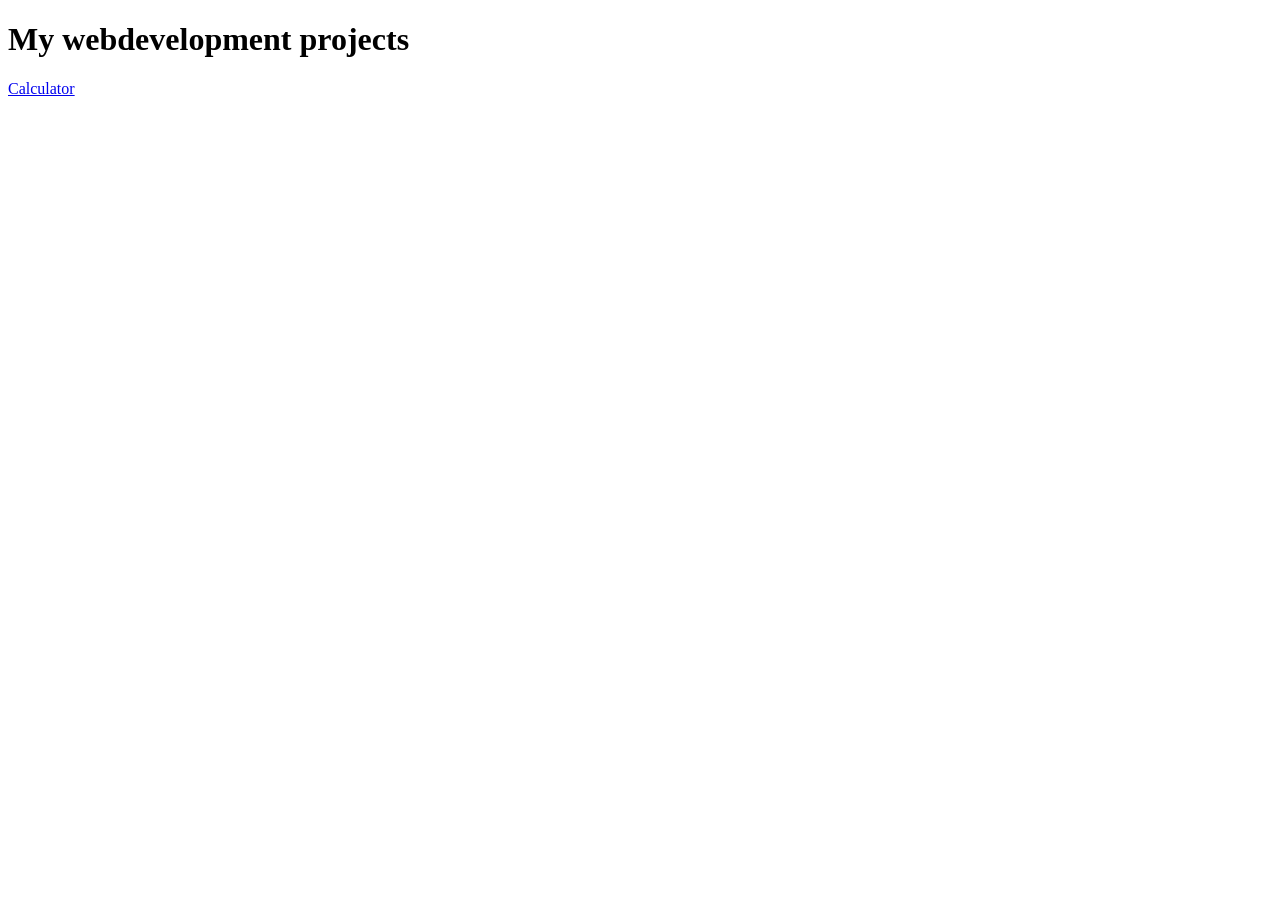
==== index.html @ 2ec67239 "Added project showcase homepage" ====
<!DOCTYPE html>
<html lang="en">
<head>
    <meta charset="UTF-8">
    <meta name="viewport" content="width=device-width, initial-scale=1.0">
    <title>My webdevelopment projects</title>
</head>
<body>
    <h1>My webdevelopment projects</h1>
    <a href="CALCULATER/">Calculator</a>
    
</body>
</html>
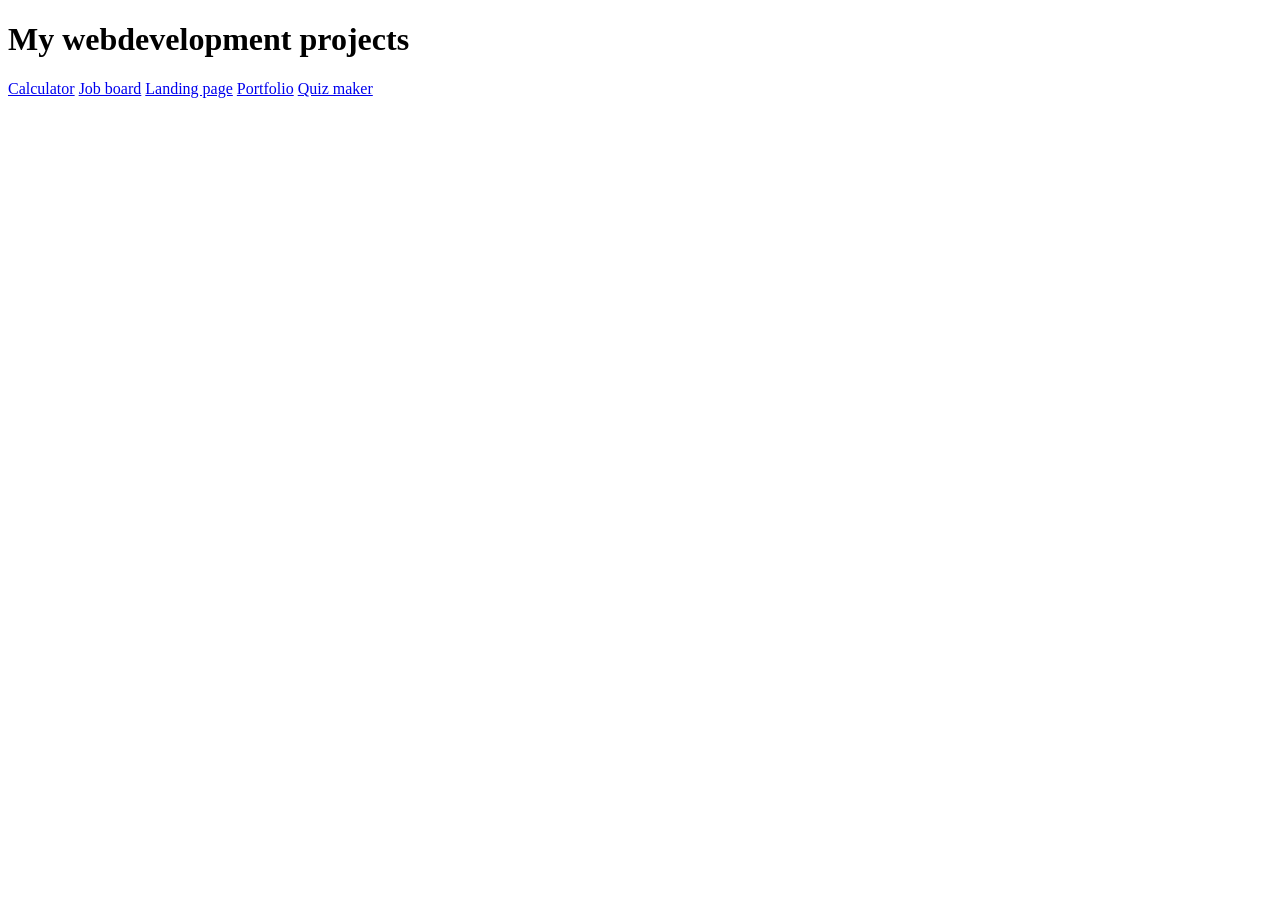
==== commit e025a816: "Added project showcase all" ====
--- a/index.html
+++ b/index.html
@@ -8,6 +8,10 @@
 <body>
     <h1>My webdevelopment projects</h1>
     <a href="CALCULATER/">Calculator</a>
+    <a href="JOB BOARD/">Job board</a>
+    <a href="land/">Landing page</a>
+    <a href="ONLINE PORTFOLIO/">Portfolio</a>
+    <a href="QUIZ MAKER/">Quiz maker</a>
     
 </body>
 </html>
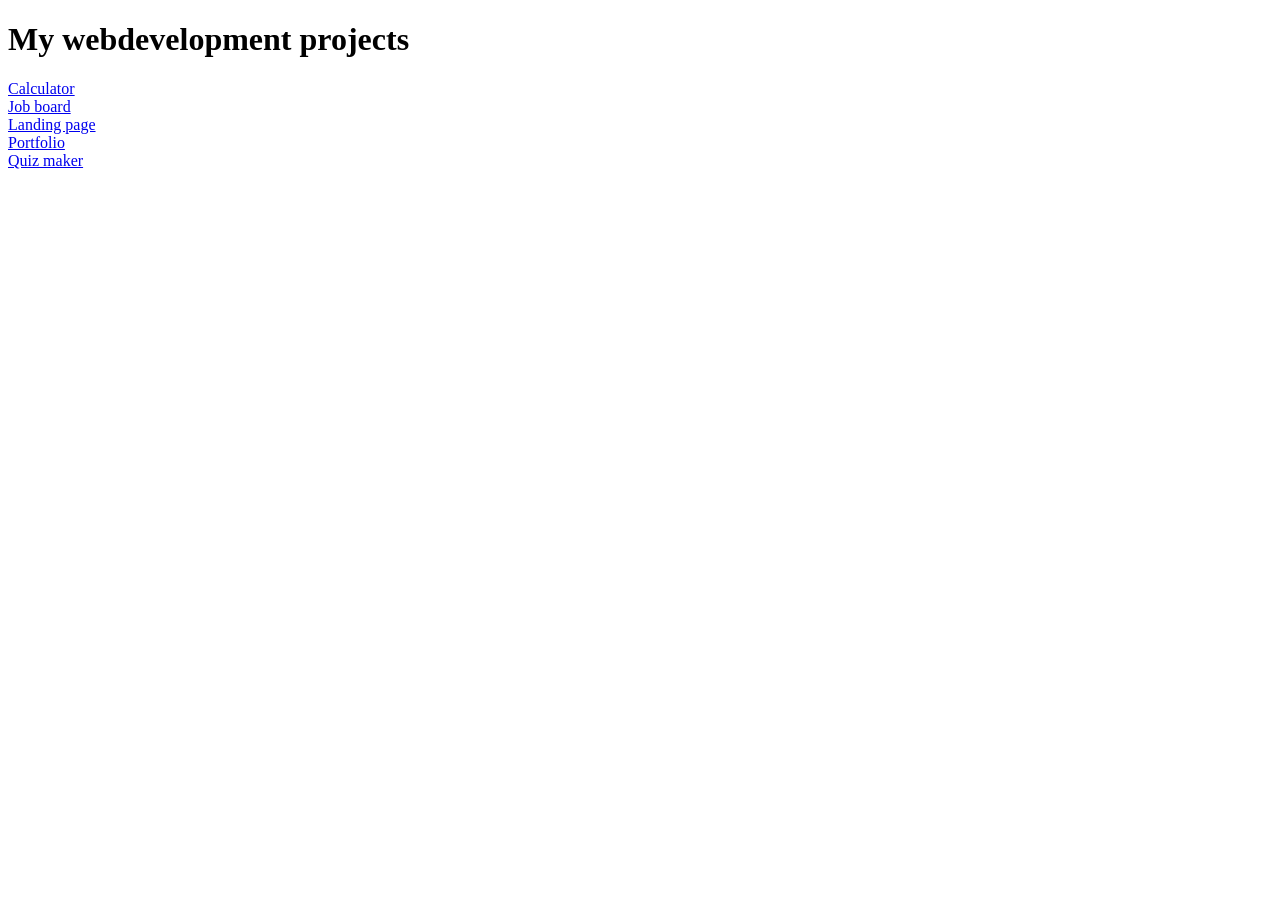
==== commit 5bb733ab: "Added in new lines" ====
--- a/index.html
+++ b/index.html
@@ -7,11 +7,11 @@
 </head>
 <body>
     <h1>My webdevelopment projects</h1>
-    <a href="CALCULATER/">Calculator</a>
-    <a href="JOB BOARD/">Job board</a>
-    <a href="land/">Landing page</a>
-    <a href="ONLINE PORTFOLIO/">Portfolio</a>
-    <a href="QUIZ MAKER/">Quiz maker</a>
+    <a href="CALCULATER/">Calculator</a><br>
+    <a href="JOB BOARD/">Job board</a><br>
+    <a href="land/">Landing page</a><br>
+    <a href="ONLINE PORTFOLIO/">Portfolio</a><br>
+    <a href="QUIZ MAKER/">Quiz maker</a><br>
     
 </body>
 </html>
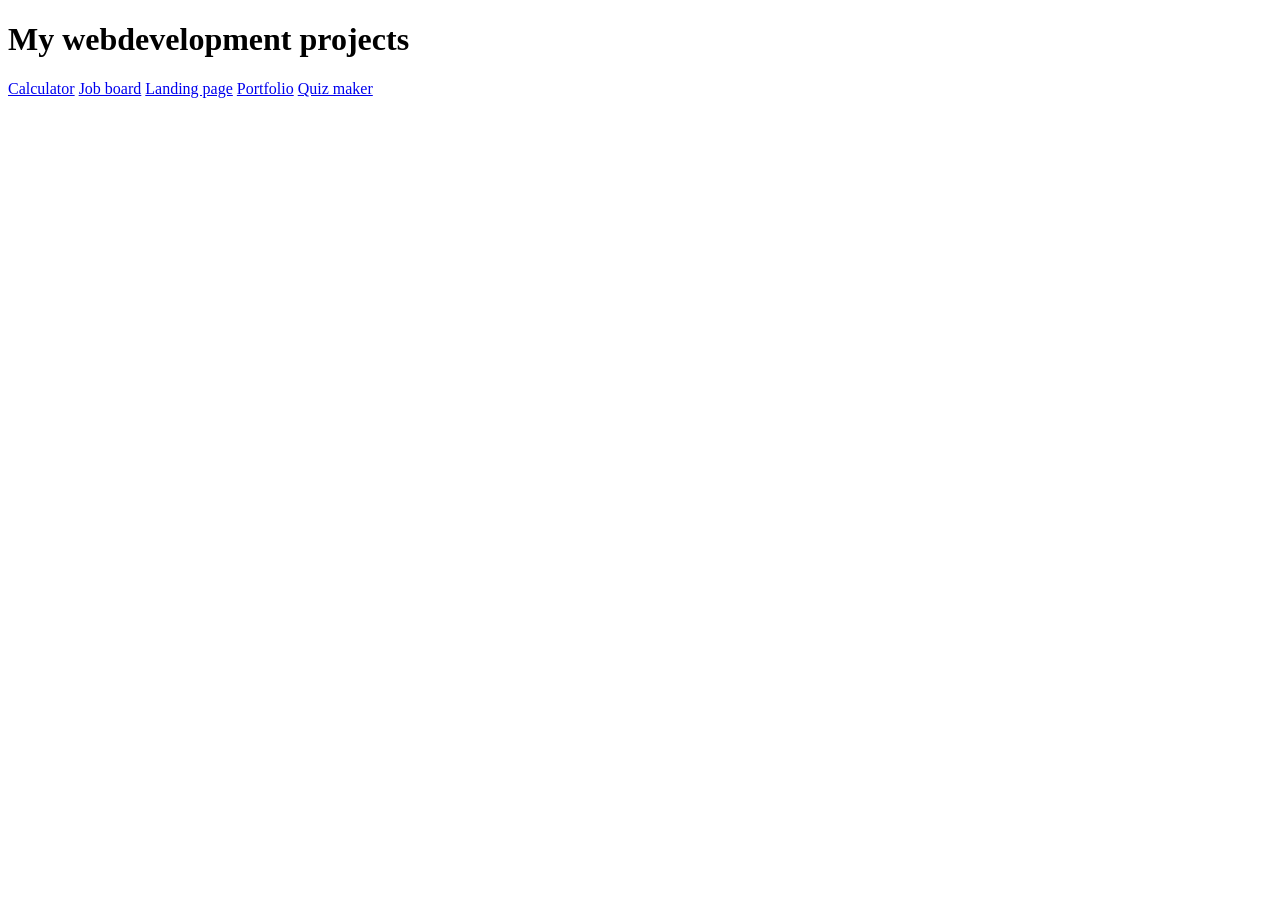
==== commit 79e2057d: "Removed newlines" ====
--- a/index.html
+++ b/index.html
@@ -7,11 +7,12 @@
 </head>
 <body>
     <h1>My webdevelopment projects</h1>
-    <a href="CALCULATER/">Calculator</a><br>
-    <a href="JOB BOARD/">Job board</a><br>
-    <a href="land/">Landing page</a><br>
-    <a href="ONLINE PORTFOLIO/">Portfolio</a><br>
-    <a href="QUIZ MAKER/">Quiz maker</a><br>
+    
+    <a href="CALCULATER/">Calculator</a>
+    <a href="JOB BOARD/">Job board</a>
+    <a href="land/">Landing page</a>
+    <a href="ONLINE PORTFOLIO/">Portfolio</a>
+    <a href="QUIZ MAKER/">Quiz maker</a>
     
 </body>
 </html>
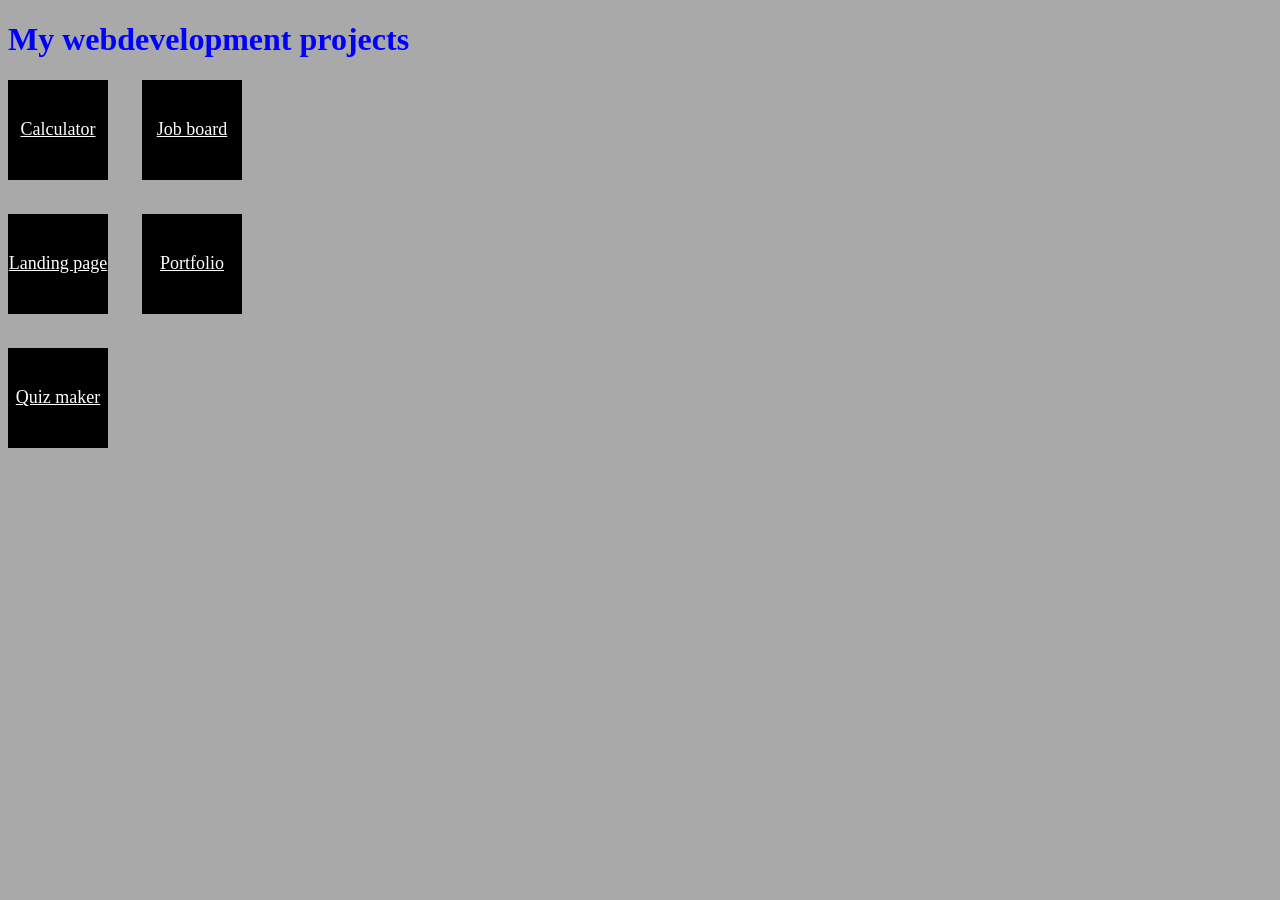
==== commit ddc3f770: "Updated showcase styles" ====
--- a/index.html
+++ b/index.html
@@ -7,12 +7,79 @@
 </head>
 <body>
     <h1>My webdevelopment projects</h1>
+    <div class="work">
+        
     
-    <a href="CALCULATER/">Calculator</a>
-    <a href="JOB BOARD/">Job board</a>
-    <a href="land/">Landing page</a>
-    <a href="ONLINE PORTFOLIO/">Portfolio</a>
-    <a href="QUIZ MAKER/">Quiz maker</a>
-    
+    <a href="CALCULATER/" id="grid1">Calculator</a>
+    <a href="JOB BOARD/" id="grid2">Job board</a>
+    <a href="land/" id="grid3">Landing page</a>
+    <a href="ONLINE PORTFOLIO/" id="grid4">Portfolio</a>
+    <a href="QUIZ MAKER/" id="grid5">Quiz maker</a>
+        
+    </div>
+    <style>
+        h1{
+            color: blue;
+        }
+        body{
+            background-color: darkgray;
+        }
+        .work{
+            display: grid;
+            grid-template-columns: repeat(2,100px);
+            row-gap: 34px;
+            column-gap: 34px;
+        }
+        #grid1{
+            font-size:large;
+            display: flex;
+            align-items: center;
+            justify-content: center;
+            color:white;
+            height: 100px;
+            width: 100px;
+            background-color:black;
+        }
+        #grid2{
+            font-size:large;
+            display: flex;
+            align-items: center;
+            justify-content: center;
+           color:white;
+            height: 100px;
+            width: 100px;
+            background-color: black;
+        }
+        #grid3{
+            font-size:large;
+            display: flex;
+            align-items: center;
+            justify-content: center;
+            color:white;
+            height: 100px;
+            width: 100px;
+            background-color: black;
+        }
+        #grid4{
+            font-size:large;
+            display: flex;
+            align-items: center;
+            justify-content: center;
+            color:white;
+            height: 100px;
+            width: 100px;
+            background-color: black;  
+        }
+        #grid5{
+            font-size:large;
+            display: flex;
+            align-items: center;
+            justify-content: center;
+            color:white;
+            height: 100px;
+            width: 100px;
+            background-color: black;
+        }
+    </style> 
 </body>
 </html>
